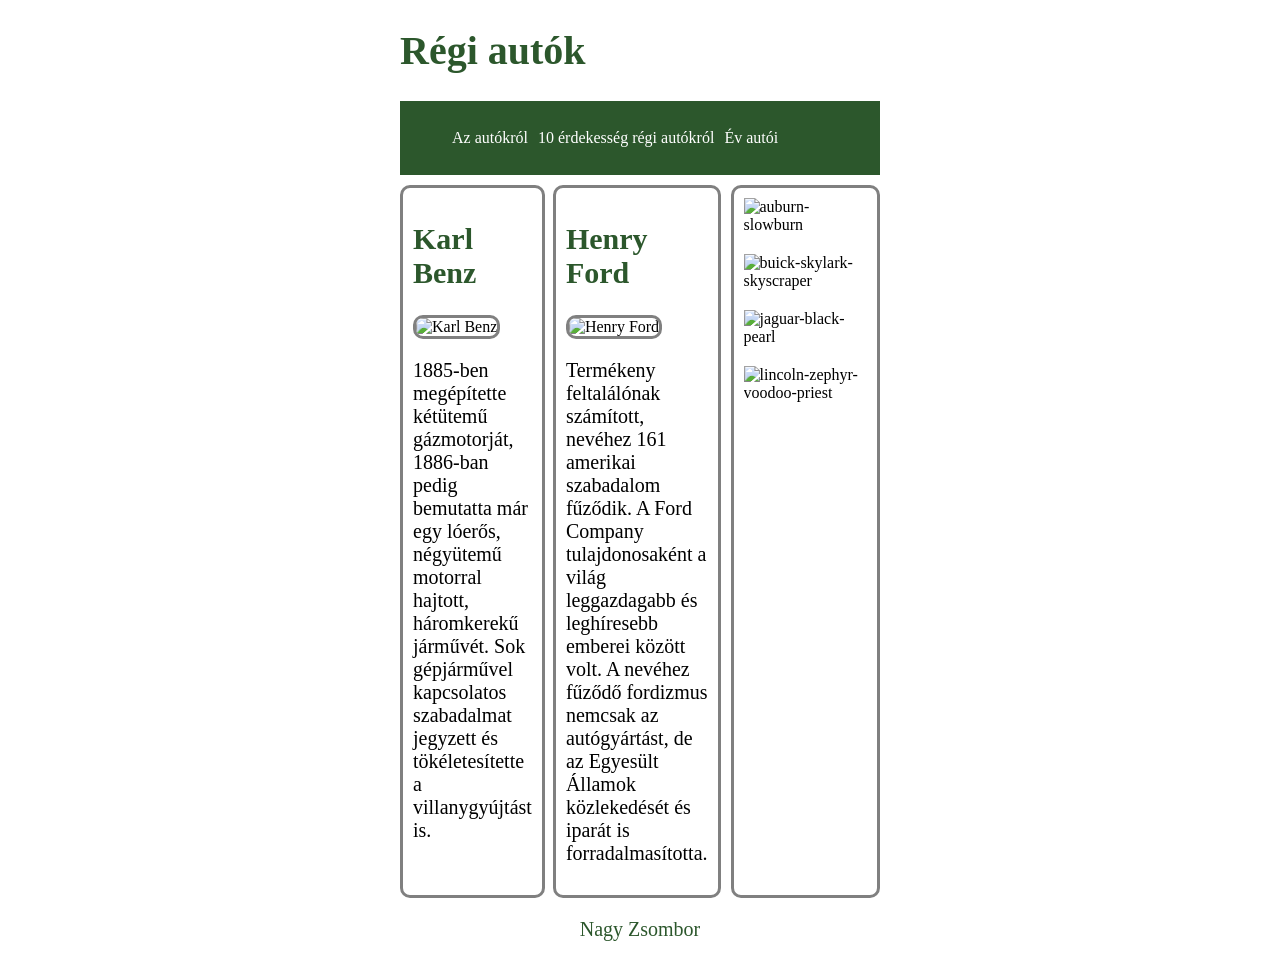
==== index.html @ d1457702 "autok_felkesz" ====
<!DOCTYPE html>
<html lang="en">
  <head>
    <meta charset="UTF-8" />
    <meta name="viewport" content="width=device-width, initial-scale=1.0" />
    <title>Nagy Zsombor</title>
    <link rel="stylesheet" href="style.css" />
  </head>
  <body>
    <main>
      <header>
        <h1>Régi autók</h1>
      </header>
      <nav>
        <ul>
          <li><a href="index.html">Az autókról</a></li>
          <li><a href="erdekessegek.html">10 érdekesség régi autókról</a></li>
          <li><a href="#">Év autói</a></li>
        </ul>
      </nav>
      <article>
        <div class="card">
          <h2>Karl Benz</h2>
          <img
            src="https://upload.wikimedia.org/wikipedia/commons/thumb/f/fd/Carl-Benz_coloriert.jpg/500px-Carl-Benz_coloriert.jpg"
            alt="Karl Benz"
          />
          <p>
            1885-ben megépítette kétütemű gázmotorját, 1886-ban pedig bemutatta
            már egy lóerős, négyütemű motorral hajtott, háromkerekű járművét.
            Sok gépjárművel kapcsolatos szabadalmat jegyzett és tökéletesítette
            a villanygyújtást is.
          </p>
        </div>
        <div class="card">
          <h2>Henry Ford</h2>
          <img
            src="https://upload.wikimedia.org/wikipedia/commons/thumb/1/18/Henry_ford_1919.jpg/500px-Henry_ford_1919.jpg
            "
            alt="Henry Ford"
          />
          <p>
            Termékeny feltalálónak számított, nevéhez 161 amerikai szabadalom
            fűződik. A Ford Company tulajdonosaként a világ leggazdagabb és
            leghíresebb emberei között volt. A nevéhez fűződő fordizmus nemcsak
            az autógyártást, de az Egyesült Államok közlekedését és iparát is
            forradalmasította.
          </p>
        </div>
      </article>
      <aside>
        <div>
          <img class="cards"
            src="https://megaport.hu/media/king-include/uploads/2020/01/1936-auburn-slowburn-2427736380.jpg"
            alt="auburn-slowburn"
          />
        </div>
        <div>
          <img class="cards"
            src="https://megaport.hu/media/king-include/uploads/2020/01/1953-buick-skylark-skyscraper-8564903811.jpg"
            alt="buick-skylark-skyscraper"
          />
        </div>
        <div>
          <img class="cards"
            src="https://megaport.hu/media/king-include/uploads/2020/01/1948-jaguar-black-pearl-4605095127.jpg"
            alt="jaguar-black-pearl"
          />
        </div>
        <div>
          <img class="cards"
            src="https://megaport.hu/media/king-include/uploads/2020/01/1937-lincoln-zephyr-voodoo-priest-6043163337.jpg"
            alt="lincoln-zephyr-voodoo-priest"
          />
        </div>
      </aside>
      <footer>
        <p>Nagy Zsombor</p>
      </footer>
    </main>
  </body>
</html>
---- style.css ----
*{
    box-sizing: border-box;
}

body{
    margin: 0px 400px 0px 400px;
}

main{
    display: grid;
    grid-template-columns: 2fr 1fr;
    grid-template-areas: "h h"
                         " n n"
                         " ar as"
                         " f f";
}

img{
    width: 100%;
}

header{
    grid-area: h;
    color: rgb(44, 87, 44);
}

header h1{
    font-size: 40px;
}

nav{
    padding: 12px;
    background-color: rgb(44, 87, 44);
    grid-area: n;
}

nav ul{
    display: grid;
    grid-template-columns: auto auto auto;
    justify-content: left;
    list-style: none;
    gap: 10px;
}

nav a{
    color: white;
    font-size: 16px;
    text-decoration: none;
}

article{
    grid-area: ar;
    display: grid;
    grid-template-columns: 1fr 1fr;
    gap: 8px;   
    margin-top: 10px;
}


aside{
    grid-area: as;
    margin-left: 10px;
    margin-top: 10px;
    border: solid grey;
    border-radius: 10px;
}

footer{
    grid-area: f;
    text-align: center;
}

.cards{
    padding: 10px
}

.card{
    border: solid gray;
    border-radius: 10px;
    padding: 10px;
}
.card h2{
    color: rgb(44, 87, 44);
    font-size: 30px;
}

.card p{
    font-size: 20px;
}

.card img{
    border: solid grey;
    border-radius: 10px;
}

footer{
    color: rgb(44, 87, 44);
    font-size: 20px;
}

@media screen and (max-width: 600px) {
    main{
        display: grid;
        grid-template-columns: 2fr;
        grid-template-areas: "h"
                             "n"
                             "ar"
                             "as"
                             "f";
    }
}

@media screen and (max-width: 300px) {
    article{
        grid-template-columns: 1fr;
    }
    nav ul{
        grid-template-columns: 1fr;
    }
}
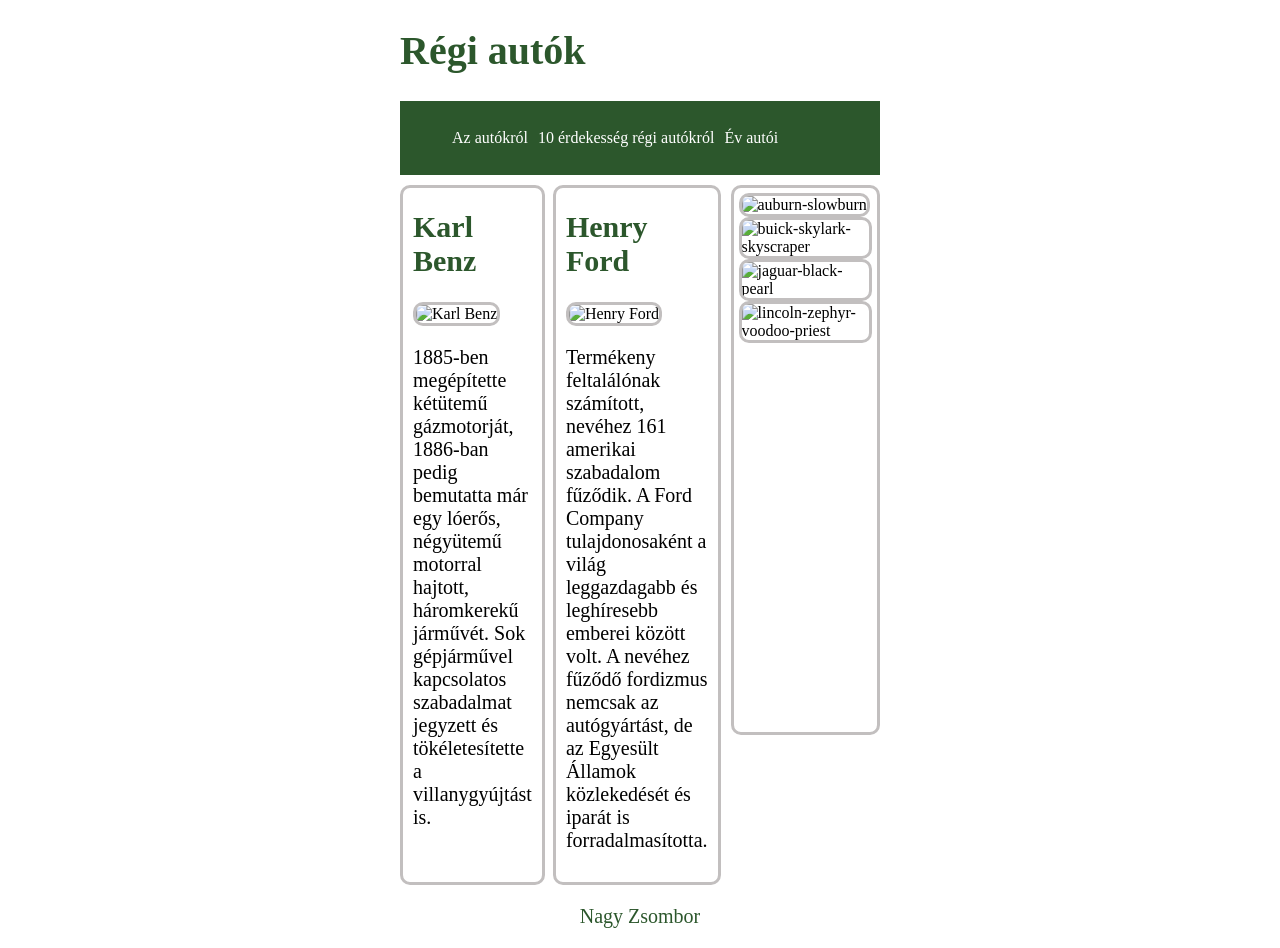
==== commit ded4f8c4: "autok_kesz" ====
--- a/index.html
+++ b/index.html
@@ -79,4 +79,4 @@
       </footer>
     </main>
   </body>
-</html>
+</html>
--- a/style.css
+++ b/style.css
@@ -61,8 +61,15 @@
     grid-area: as;
     margin-left: 10px;
     margin-top: 10px;
-    border: solid grey;
+    border: solid rgb(194, 191, 191);
     border-radius: 10px;
+    padding: 5px;
+    margin-bottom: 150px;
+}
+
+.cards{
+   border: solid rgb(194, 191, 191);
+   border-radius: 10px;
 }
 
 footer{
@@ -70,18 +77,15 @@
     text-align: center;
 }
 
-.cards{
-    padding: 10px
-}
-
 .card{
-    border: solid gray;
+    border: solid rgb(194, 191, 191);
     border-radius: 10px;
     padding: 10px;
 }
 .card h2{
     color: rgb(44, 87, 44);
     font-size: 30px;
+    margin-top: 12px;
 }
 
 .card p{
@@ -89,7 +93,7 @@
 }
 
 .card img{
-    border: solid grey;
+    border: solid rgb(194, 191, 191);
     border-radius: 10px;
 }
 
